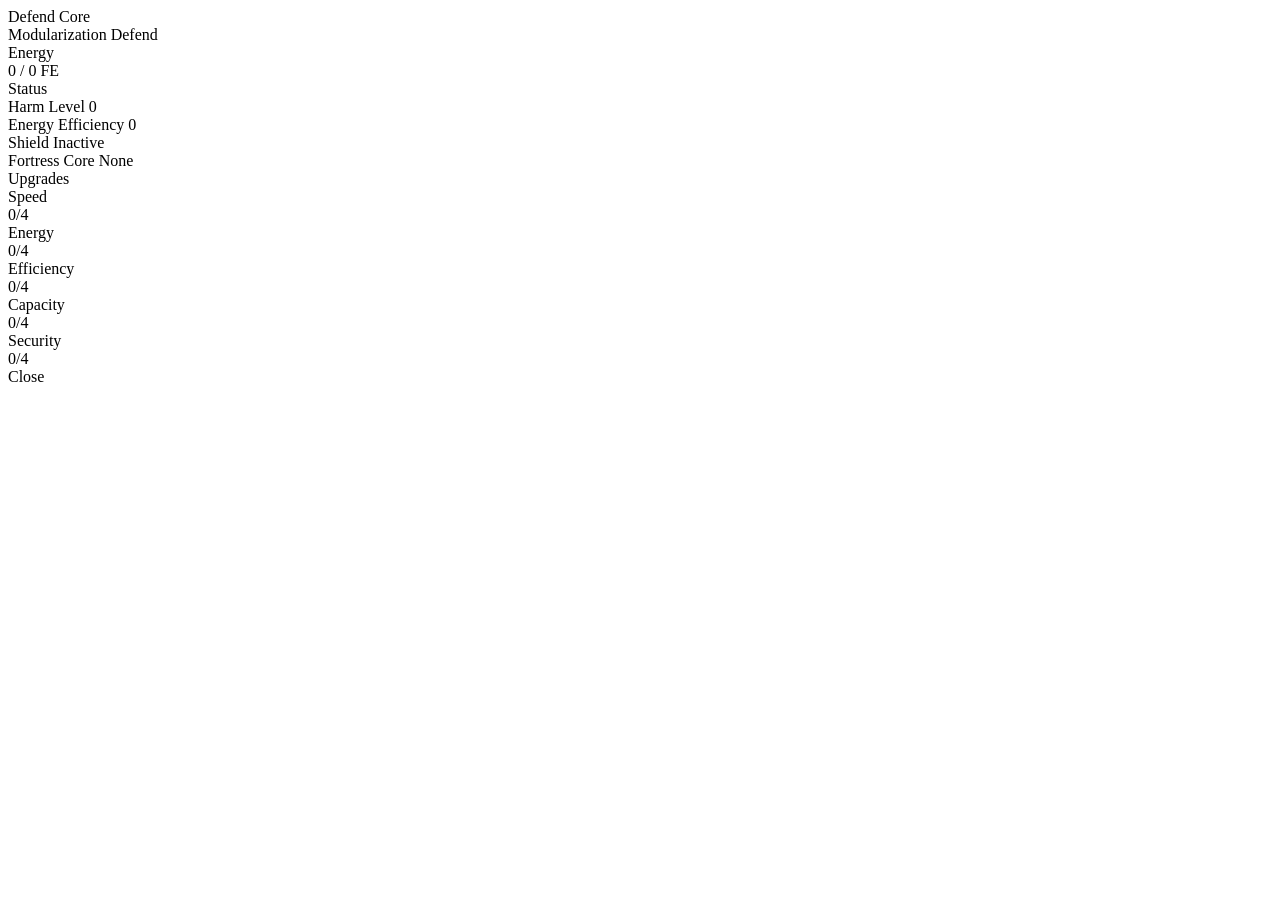
==== src/main/resources/assets/modularization_defend/apricity/defend_core/index.html @ c9b95bed "refactor(gui): 使用ApricityUI替换LDLib2 UI系统 - 更新build.gradle依赖版本号从7816865到7935783 - 移除LDLib2相关的GUI组件和容器" ====
<!DOCTYPE html>
<html>
<head>
    <title>Defend Core</title>
    <link rel="stylesheet" href="modularization_defend:defend_core/style.css"/>
</head>
<body>
    <div id="root">
        <!-- 标题 -->
        <div id="header">
            <div id="header-title">Defend Core</div>
            <div id="header-subtitle">Modularization Defend</div>
        </div>

        <!-- 分隔线 -->
        <div id="divider"></div>

        <!-- 能量信息 -->
        <div id="energy-section">
            <div class="section-label">Energy</div>
            <div id="energy-bar-bg">
                <div id="energy-bar-fill"></div>
            </div>
            <div id="energy-text">0 / 0 FE</div>
        </div>

        <!-- 状态面板 -->
        <div id="status-section">
            <div class="section-label">Status</div>
            <div id="status-list">
                <div class="status-row">
                    <span class="status-key">Harm Level</span>
                    <span class="status-val" id="val-harm">0</span>
                </div>
                <div class="status-row">
                    <span class="status-key">Energy Efficiency</span>
                    <span class="status-val" id="val-efficiency">0</span>
                </div>
                <div class="status-row">
                    <span class="status-key">Shield</span>
                    <span class="status-val" id="val-shield">Inactive</span>
                </div>
                <div class="status-row">
                    <span class="status-key">Fortress Core</span>
                    <span class="status-val" id="val-core">None</span>
                </div>
            </div>
        </div>

        <!-- 升级等级 -->
        <div id="upgrades-section">
            <div class="section-label">Upgrades</div>
            <div id="upgrades-grid">
                <div class="upgrade-item">
                    <div class="upgrade-name">Speed</div>
                    <div class="upgrade-bar-bg"><div class="upgrade-bar-fill" id="upg-speed"></div></div>
                    <div class="upgrade-val" id="upg-speed-val">0/4</div>
                </div>
                <div class="upgrade-item">
                    <div class="upgrade-name">Energy</div>
                    <div class="upgrade-bar-bg"><div class="upgrade-bar-fill" id="upg-energy"></div></div>
                    <div class="upgrade-val" id="upg-energy-val">0/4</div>
                </div>
                <div class="upgrade-item">
                    <div class="upgrade-name">Efficiency</div>
                    <div class="upgrade-bar-bg"><div class="upgrade-bar-fill" id="upg-efficiency"></div></div>
                    <div class="upgrade-val" id="upg-efficiency-val">0/4</div>
                </div>
                <div class="upgrade-item">
                    <div class="upgrade-name">Capacity</div>
                    <div class="upgrade-bar-bg"><div class="upgrade-bar-fill" id="upg-capacity"></div></div>
                    <div class="upgrade-val" id="upg-capacity-val">0/4</div>
                </div>
                <div class="upgrade-item">
                    <div class="upgrade-name">Security</div>
                    <div class="upgrade-bar-bg"><div class="upgrade-bar-fill" id="upg-security"></div></div>
                    <div class="upgrade-val" id="upg-security-val">0/4</div>
                </div>
            </div>
        </div>

        <!-- 关闭按钮 -->
        <div id="close-btn" class="btn">Close</div>
    </div>

    <script src="modularization_defend:defend_core/script.js"></script>
</body>
</html>
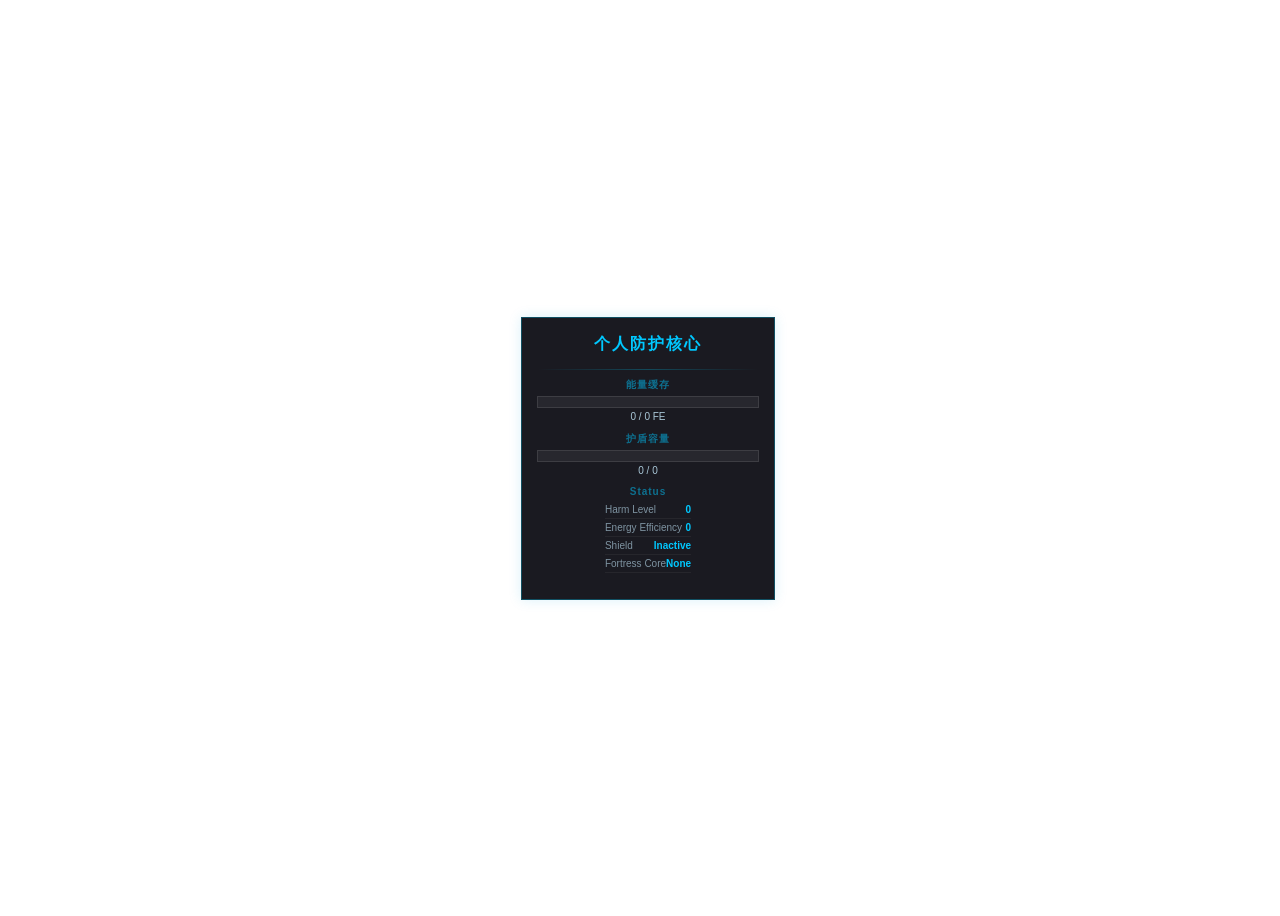
==== commit 05acb900: "docs(readme): 更新项目文档并完善护盾系统 - 重构 DefendCoreData 中的护盾容量字段为 shieldMax 和 shieldCapacity - 实现客户端 DefendC" ====
--- a/src/main/resources/assets/modularization_defend/apricity/defend_core/index.html
+++ b/src/main/resources/assets/modularization_defend/apricity/defend_core/index.html
@@ -1,30 +1,27 @@
-<!DOCTYPE html>
-<html>
-<head>
-    <title>Defend Core</title>
-    <link rel="stylesheet" href="modularization_defend:defend_core/style.css"/>
-</head>
 <body>
     <div id="root">
-        <!-- 标题 -->
         <div id="header">
-            <div id="header-title">Defend Core</div>
-            <div id="header-subtitle">Modularization Defend</div>
-        </div>
-
-        <!-- 分隔线 -->
+            <div id="header-title">个人防护核心</div>
+        </div>
+
         <div id="divider"></div>
 
-        <!-- 能量信息 -->
         <div id="energy-section">
-            <div class="section-label">Energy</div>
+            <div class="section-label">能量缓存</div>
             <div id="energy-bar-bg">
                 <div id="energy-bar-fill"></div>
             </div>
             <div id="energy-text">0 / 0 FE</div>
         </div>
 
-        <!-- 状态面板 -->
+        <div id="shield-section">
+            <div class="section-label">护盾容量</div>
+            <div id="shield-bar-bg">
+                <div id="shield-bar-fill"></div>
+            </div>
+            <div id="shield-text">0 / 0</div>
+        </div>
+
         <div id="status-section">
             <div class="section-label">Status</div>
             <div id="status-list">
@@ -47,42 +44,173 @@
             </div>
         </div>
 
-        <!-- 升级等级 -->
-        <div id="upgrades-section">
-            <div class="section-label">Upgrades</div>
-            <div id="upgrades-grid">
-                <div class="upgrade-item">
-                    <div class="upgrade-name">Speed</div>
-                    <div class="upgrade-bar-bg"><div class="upgrade-bar-fill" id="upg-speed"></div></div>
-                    <div class="upgrade-val" id="upg-speed-val">0/4</div>
-                </div>
-                <div class="upgrade-item">
-                    <div class="upgrade-name">Energy</div>
-                    <div class="upgrade-bar-bg"><div class="upgrade-bar-fill" id="upg-energy"></div></div>
-                    <div class="upgrade-val" id="upg-energy-val">0/4</div>
-                </div>
-                <div class="upgrade-item">
-                    <div class="upgrade-name">Efficiency</div>
-                    <div class="upgrade-bar-bg"><div class="upgrade-bar-fill" id="upg-efficiency"></div></div>
-                    <div class="upgrade-val" id="upg-efficiency-val">0/4</div>
-                </div>
-                <div class="upgrade-item">
-                    <div class="upgrade-name">Capacity</div>
-                    <div class="upgrade-bar-bg"><div class="upgrade-bar-fill" id="upg-capacity"></div></div>
-                    <div class="upgrade-val" id="upg-capacity-val">0/4</div>
-                </div>
-                <div class="upgrade-item">
-                    <div class="upgrade-name">Security</div>
-                    <div class="upgrade-bar-bg"><div class="upgrade-bar-fill" id="upg-security"></div></div>
-                    <div class="upgrade-val" id="upg-security-val">0/4</div>
-                </div>
-            </div>
-        </div>
-
-        <!-- 关闭按钮 -->
-        <div id="close-btn" class="btn">Close</div>
     </div>
-
-    <script src="modularization_defend:defend_core/script.js"></script>
 </body>
-</html>+<style>
+    body {
+        display: flex;
+        flex-direction: column;
+        align-items: center;
+        justify-content: center;
+        width: 100%;
+        height: 100%;
+        font-family: sans-serif;
+    }
+
+    #root {
+        display: flex;
+        flex-direction: column;
+        width: 220px;
+        padding: 16px;
+        background-color: rgba(12, 12, 20, 0.94);
+        border: 1px solid rgba(0, 180, 220, 0.35);
+        box-shadow: 0 0 12px rgba(0, 160, 220, 0.15);
+    }
+
+    #header {
+        display: flex;
+        flex-direction: column;
+        align-items: center;
+        margin-bottom: 6px;
+    }
+
+    #header-title {
+        font-size: 16px;
+        font-weight: bold;
+        color: #00c8ff;
+        letter-spacing: 2px;
+    }
+
+    #divider {
+        height: 1px;
+        background: linear-gradient(90deg, transparent, rgba(0, 180, 220, 0.3), transparent);
+        margin: 8px 0;
+    }
+
+    .section-label {
+        font-size: 10px;
+        font-weight: bold;
+        color: rgba(0, 200, 255, 0.5);
+        letter-spacing: 1px;
+        margin-bottom: 4px;
+    }
+
+    #energy-section {
+        display: flex;
+        flex-direction: column;
+        align-items: center;
+        margin-bottom: 10px;
+    }
+
+    #energy-bar-bg {
+        width: 100%;
+        height: 10px;
+        background-color: rgba(255, 255, 255, 0.06);
+        border: 1px solid rgba(255, 255, 255, 0.1);
+    }
+
+    #energy-bar-fill {
+        height: 100%;
+        width: 0%;
+        background: linear-gradient(90deg, #00a0e0, #00e0ff);
+    }
+
+    #energy-text {
+        font-size: 10px;
+        color: #aac8d8;
+        margin-top: 3px;
+        text-align: right;
+    }
+
+    #shield-section {
+        display: flex;
+        flex-direction: column;
+        align-items: center;
+        margin-bottom: 10px;
+    }
+
+    #shield-bar-bg {
+        width: 100%;
+        height: 10px;
+        background-color: rgba(255, 255, 255, 0.06);
+        border: 1px solid rgba(255, 255, 255, 0.1);
+    }
+
+    #shield-bar-fill {
+        height: 100%;
+        width: 0%;
+        background: linear-gradient(90deg, #00b080, #00ffc0);
+    }
+
+    #shield-text {
+        font-size: 10px;
+        color: #aac8d8;
+        margin-top: 3px;
+        text-align: right;
+    }
+
+    #status-section {
+        display: flex;
+        flex-direction: column;
+        align-items: center;
+        margin-bottom: 10px;
+    }
+
+    .status-row {
+        display: flex;
+        flex-direction: row;
+        justify-content: space-between;
+        width: 100%;
+        padding: 3px 0;
+        border-bottom: 1px solid rgba(255, 255, 255, 0.05);
+    }
+
+    .status-key {
+        font-size: 10px;
+        color: rgba(170, 200, 216, 0.7);
+    }
+
+    .status-val {
+        font-size: 10px;
+        color: #00c8ff;
+        font-weight: bold;
+    }
+
+</style>
+<script>
+    document.addEventListener('load', function () {
+        console.log('DefendCore menu loaded');
+    });
+
+    function setText(id, text) {
+        var el = document.getElementById(id);
+        if (el) el.innerText = String(text);
+    }
+
+    function formatEnergy(value) {
+        if (value >= 1000000) return (value / 1000000).toFixed(1) + 'M';
+        if (value >= 1000) return (value / 1000).toFixed(1) + 'K';
+        return String(value);
+    }
+
+    window.defendCoreMenu = {
+        updateEnergy: function (current, max) {
+            var fill = document.getElementById('energy-bar-fill');
+            var text = document.getElementById('energy-text');
+            if (fill) fill.setAttribute('style', 'width: ' + (max > 0 ? Math.min(100, (current / max) * 100) : 0) + '%;');
+            if (text) text.innerText = formatEnergy(current) + ' / ' + formatEnergy(max) + ' FE';
+        },
+        updateStatus: function (data) {
+            setText('val-harm', data.harm);
+            setText('val-efficiency', data.efficiency);
+            setText('val-shield', data.shield ? 'Active' : 'Inactive');
+            setText('val-core', data.core);
+        },
+        updateShield: function (current, max) {
+            var fill = document.getElementById('shield-bar-fill');
+            var text = document.getElementById('shield-text');
+            if (fill) fill.setAttribute('style', 'width: ' + (max > 0 ? Math.min(100, (current / max) * 100) : 0) + '%;');
+            if (text) text.innerText = formatEnergy(current) + ' / ' + formatEnergy(max);
+        }
+    };
+</script>
